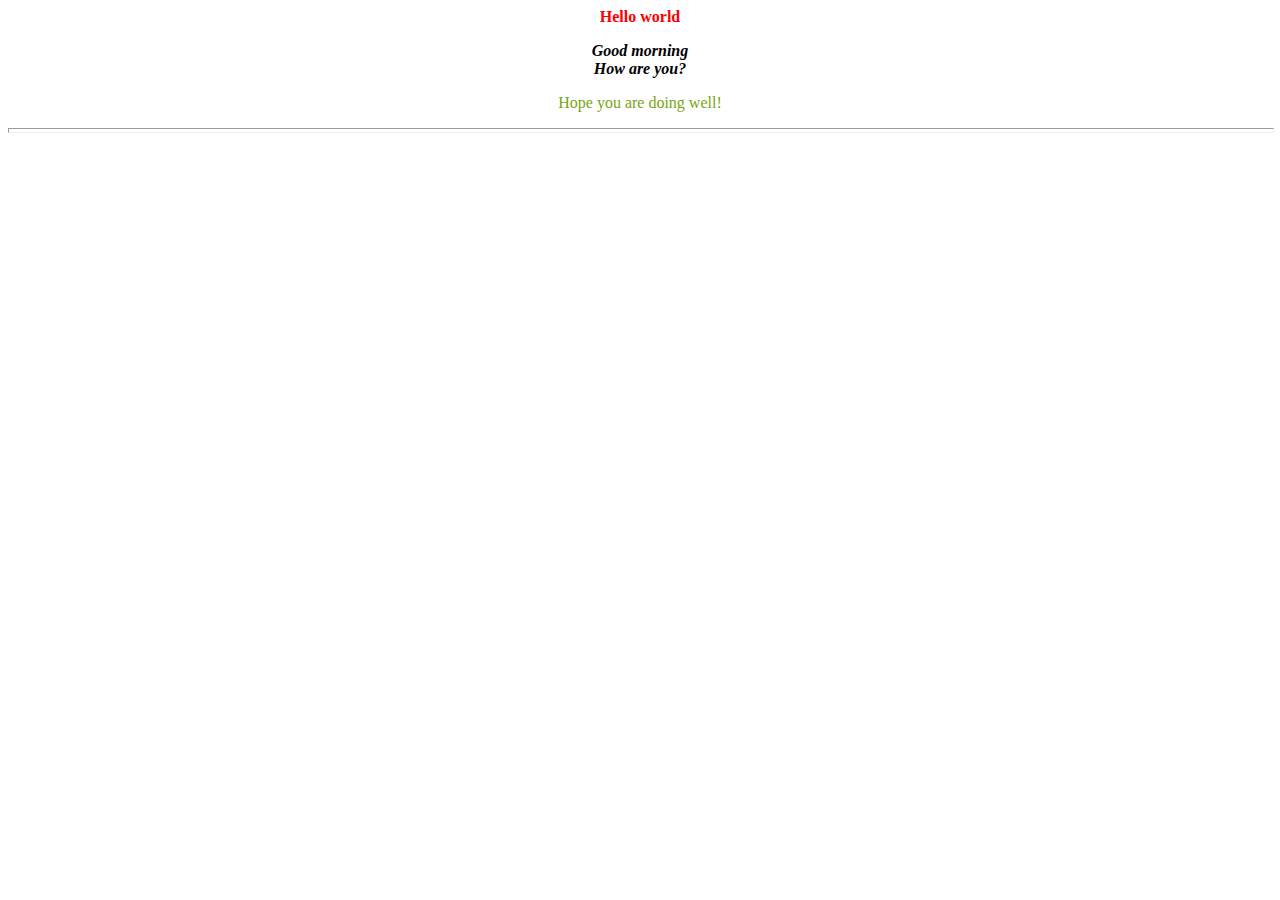
==== index.html @ 0cc7b304 "Updated body" ====
<html>
  <head>
    <link rel="stylesheet" href="./style.css" />
  </head>
  <body>
    <div class="redtext">
      <p align="center"><b>Hello world</b></p>
    </div>
    <b
      ><i
        ><p align="center">
          Good morning <br />
          How are you?
        </p></i
      ></b
    >
    <div class="bluetext"><p align="center">Hope you are doing well!</p></div>
  </body>
  <hr width="100%" size="5" />
</html>
---- style.css ----
.redtext{
    color:red;
    font-size= 60px;
}

.bluetext{
    color:rgb(121, 165, 17);
}
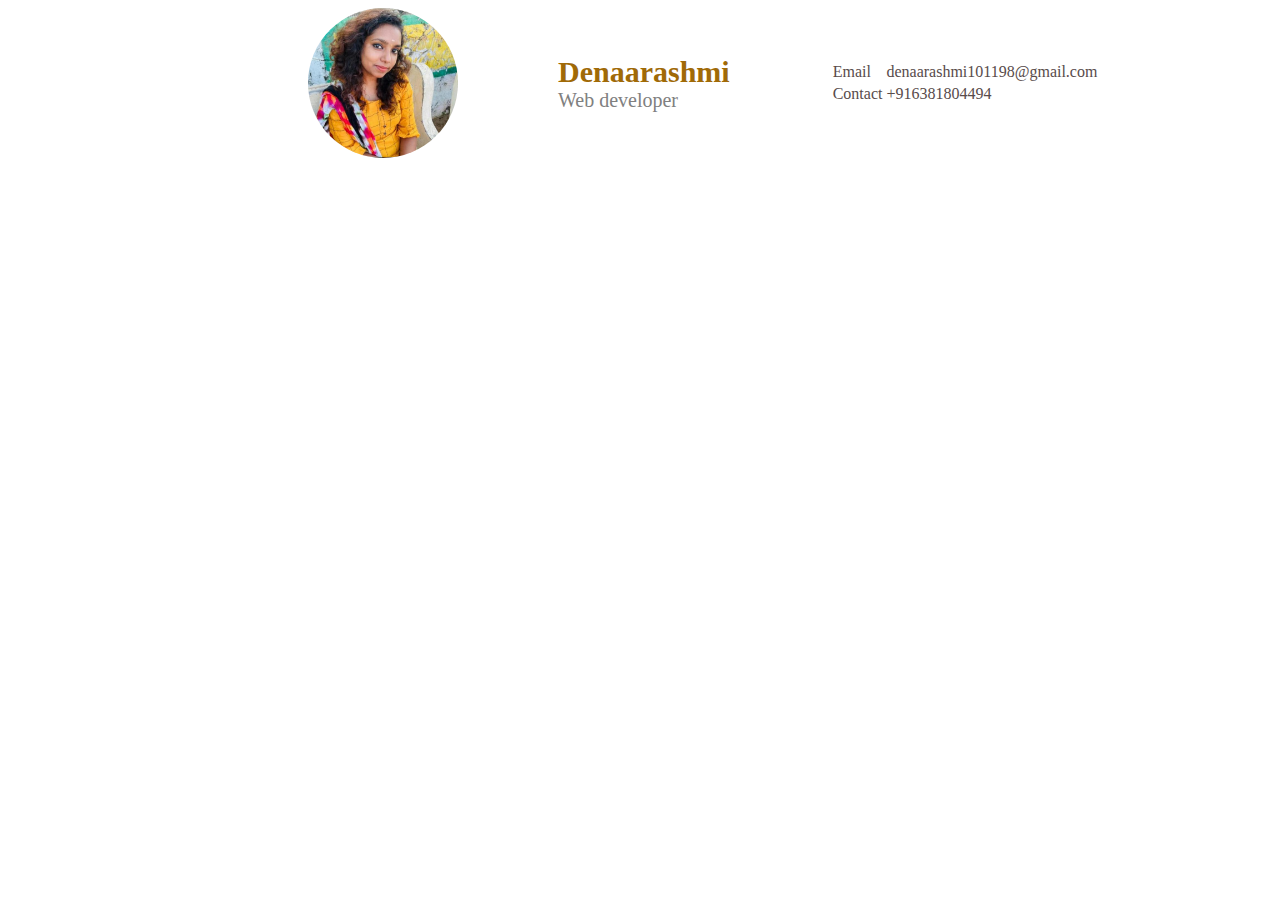
==== commit ac7752c8: "modeified header" ====
--- a/index.html
+++ b/index.html
@@ -2,19 +2,32 @@
   <head>
     <link rel="stylesheet" href="./style.css" />
   </head>
-  <body>
-    <div class="redtext">
-      <p align="center"><b>Hello world</b></p>
+  <!-- header -->
+  <header style="display: flex; align-items: center; margin-left: 200px">
+    <div>
+      <img
+        style="width: 150px; margin-left: 100px; border-radius: 50%"
+        src="image/my image.jfif"
+        alt="my image"
+      />
     </div>
-    <b
-      ><i
-        ><p align="center">
-          Good morning <br />
-          How are you?
-        </p></i
-      ></b
-    >
-    <div class="bluetext"><p align="center">Hope you are doing well!</p></div>
-  </body>
-  <hr width="100%" size="5" />
+    <div style="margin-left: 100px">
+      <div style="color: rgb(160, 106, 7); font-size: 30px">
+        <b>Denaarashmi</b>
+      </div>
+      <div style="color: gray; font-size: 20px">Web developer</div>
+    </div>
+    <table style="margin-left: 100px; color: rgb(88, 75, 75)">
+      <tr>
+        <td>Email</td>
+        <td>denaarashmi101198@gmail.com</td>
+      </tr>
+      <tr>
+        <td>Contact</td>
+        <td>+916381804494</td>
+      </tr>
+    </table>
+  </header>
+  <!-- body -->
+  <body></body>
 </html>
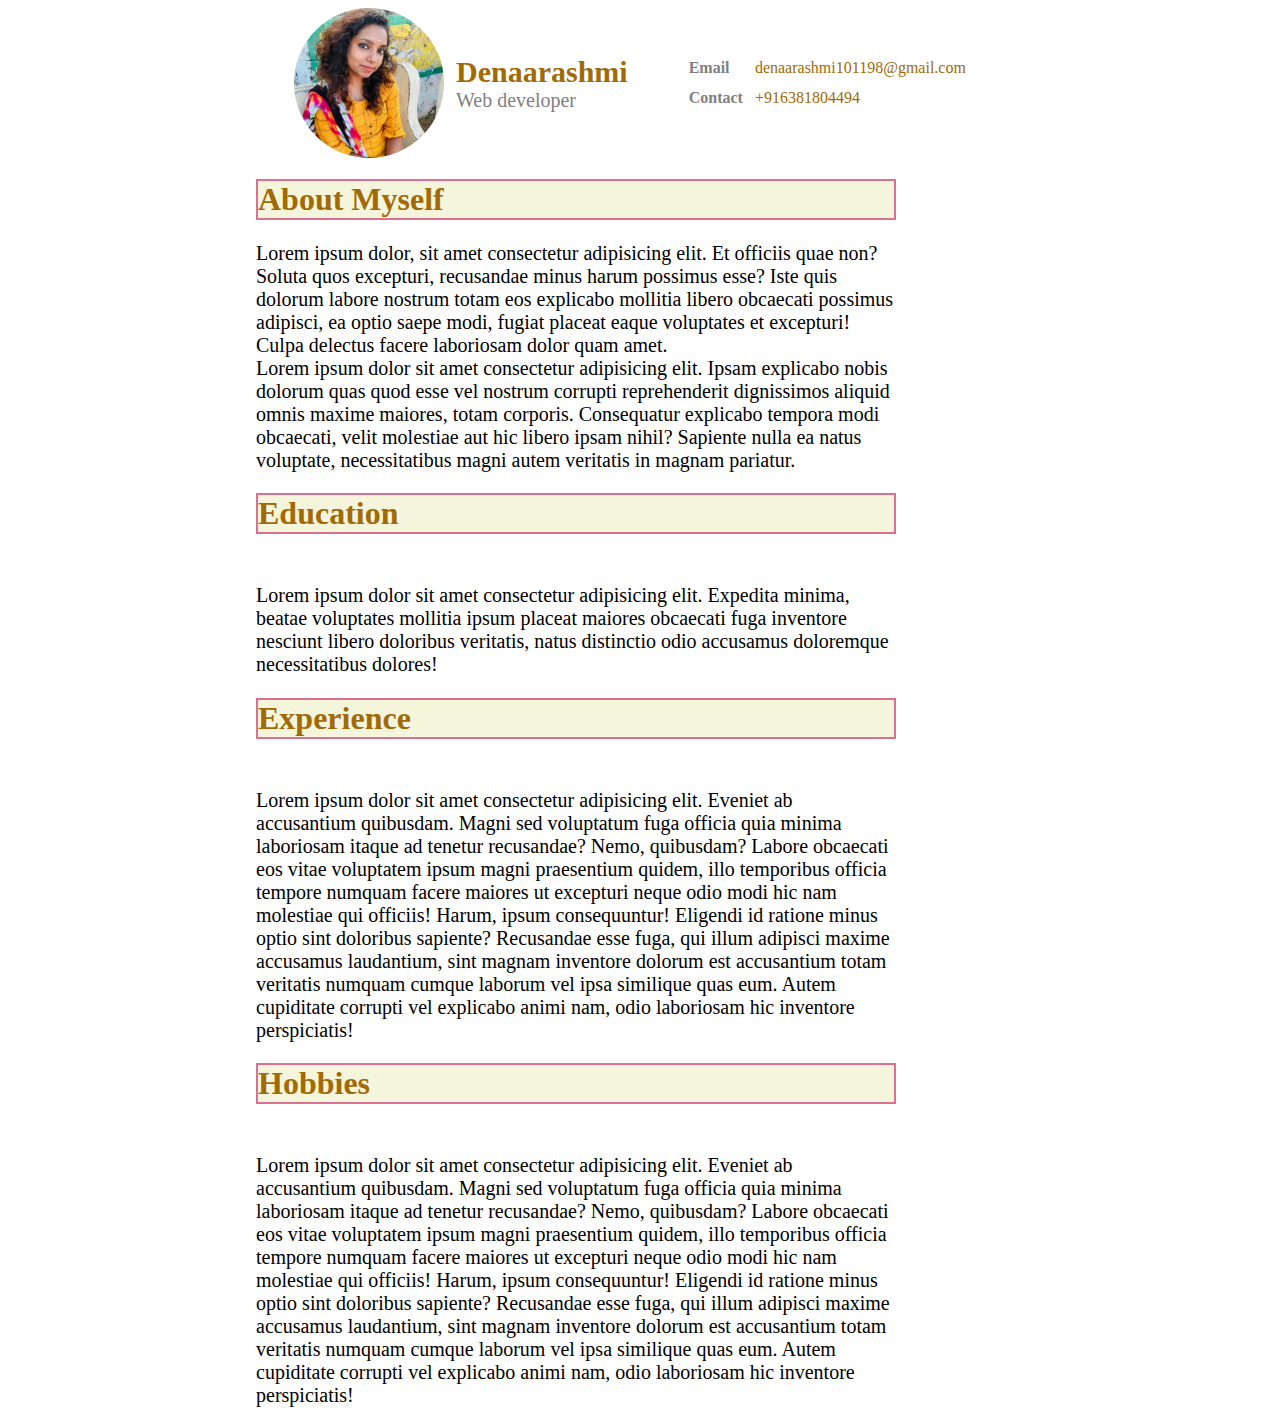
==== commit 16b6d218: "Added body" ====
--- a/index.html
+++ b/index.html
@@ -3,31 +3,81 @@
     <link rel="stylesheet" href="./style.css" />
   </head>
   <!-- header -->
-  <header style="display: flex; align-items: center; margin-left: 200px">
+  <header style="display: flex; align-items: center">
     <div>
       <img
-        style="width: 150px; margin-left: 100px; border-radius: 50%"
+        style="width: 150px; margin-left: 25%; border-radius: 50%"
         src="image/my image.jfif"
         alt="my image"
       />
     </div>
-    <div style="margin-left: 100px">
+    <div style="margin-left: 50px">
       <div style="color: rgb(160, 106, 7); font-size: 30px">
         <b>Denaarashmi</b>
       </div>
       <div style="color: gray; font-size: 20px">Web developer</div>
     </div>
-    <table style="margin-left: 100px; color: rgb(88, 75, 75)">
+    <table style="margin-left: 50px; color: gray; border-spacing: 10px; font-size: medium;">
       <tr>
-        <td>Email</td>
-        <td>denaarashmi101198@gmail.com</td>
+        <td><b>Email</b></td>
+        <td style="color: rgb(160, 106, 7);">denaarashmi101198@gmail.com</td>
       </tr>
       <tr>
-        <td>Contact</td>
-        <td>+916381804494</td>
+        <td><b>Contact</b></td>
+        <td style="color: rgb(160, 106, 7);"">+916381804494</td>
       </tr>
     </table>
   </header>
   <!-- body -->
-  <body></body>
+  <body style="max-width: 50%; margin-left: 20%">
+    <h1 class="myself">About Myself</h1>
+    <div style="font-size: 20px">
+      Lorem ipsum dolor, sit amet consectetur adipisicing elit. Et officiis quae
+      non? Soluta quos excepturi, recusandae minus harum possimus esse? Iste
+      quis dolorum labore nostrum totam eos explicabo mollitia libero obcaecati
+      possimus adipisci, ea optio saepe modi, fugiat placeat eaque voluptates et
+      excepturi! Culpa delectus facere laboriosam dolor quam amet.<br />Lorem
+      ipsum dolor sit amet consectetur adipisicing elit. Ipsam explicabo nobis
+      dolorum quas quod esse vel nostrum corrupti reprehenderit dignissimos
+      aliquid omnis maxime maiores, totam corporis. Consequatur explicabo
+      tempora modi obcaecati, velit molestiae aut hic libero ipsam nihil?
+      Sapiente nulla ea natus voluptate, necessitatibus magni autem veritatis in
+      magnam pariatur.
+    </div>
+    <h1 class="myself">Education</h1>
+    <div style="margin-top: 50px; font-size: 20px">
+      Lorem ipsum dolor sit amet consectetur adipisicing elit. Expedita minima,
+      beatae voluptates mollitia ipsum placeat maiores obcaecati fuga inventore
+      nesciunt libero doloribus veritatis, natus distinctio odio accusamus
+      doloremque necessitatibus dolores!
+    </div>
+    <h1 class="myself">Experience</h1>
+    <div style="margin-top: 50px; font-size: 20px">
+      Lorem ipsum dolor sit amet consectetur adipisicing elit. Eveniet ab
+      accusantium quibusdam. Magni sed voluptatum fuga officia quia minima
+      laboriosam itaque ad tenetur recusandae? Nemo, quibusdam? Labore obcaecati
+      eos vitae voluptatem ipsum magni praesentium quidem, illo temporibus
+      officia tempore numquam facere maiores ut excepturi neque odio modi hic
+      nam molestiae qui officiis! Harum, ipsum consequuntur! Eligendi id ratione
+      minus optio sint doloribus sapiente? Recusandae esse fuga, qui illum
+      adipisci maxime accusamus laudantium, sint magnam inventore dolorum est
+      accusantium totam veritatis numquam cumque laborum vel ipsa similique quas
+      eum. Autem cupiditate corrupti vel explicabo animi nam, odio laboriosam
+      hic inventore perspiciatis!
+    </div>
+    <h1 class="myself">Hobbies</h1>
+    <div style="margin-top: 50px; font-size: 20px">
+      Lorem ipsum dolor sit amet consectetur adipisicing elit. Eveniet ab
+      accusantium quibusdam. Magni sed voluptatum fuga officia quia minima
+      laboriosam itaque ad tenetur recusandae? Nemo, quibusdam? Labore obcaecati
+      eos vitae voluptatem ipsum magni praesentium quidem, illo temporibus
+      officia tempore numquam facere maiores ut excepturi neque odio modi hic
+      nam molestiae qui officiis! Harum, ipsum consequuntur! Eligendi id ratione
+      minus optio sint doloribus sapiente? Recusandae esse fuga, qui illum
+      adipisci maxime accusamus laudantium, sint magnam inventore dolorum est
+      accusantium totam veritatis numquam cumque laborum vel ipsa similique quas
+      eum. Autem cupiditate corrupti vel explicabo animi nam, odio laboriosam
+      hic inventore perspiciatis!
+    </div>
+  </body>
 </html>
--- a/style.css
+++ b/style.css
@@ -0,0 +1,12 @@
+.body1 {
+  margin: 10px;
+  color: #4c056d;
+  background-color: beige;
+  display: block;
+}
+.myself {
+  color: rgb(160, 106, 7);
+  border: 2px solid palevioletred;
+  background-color: beige;
+  position: relative;
+}
